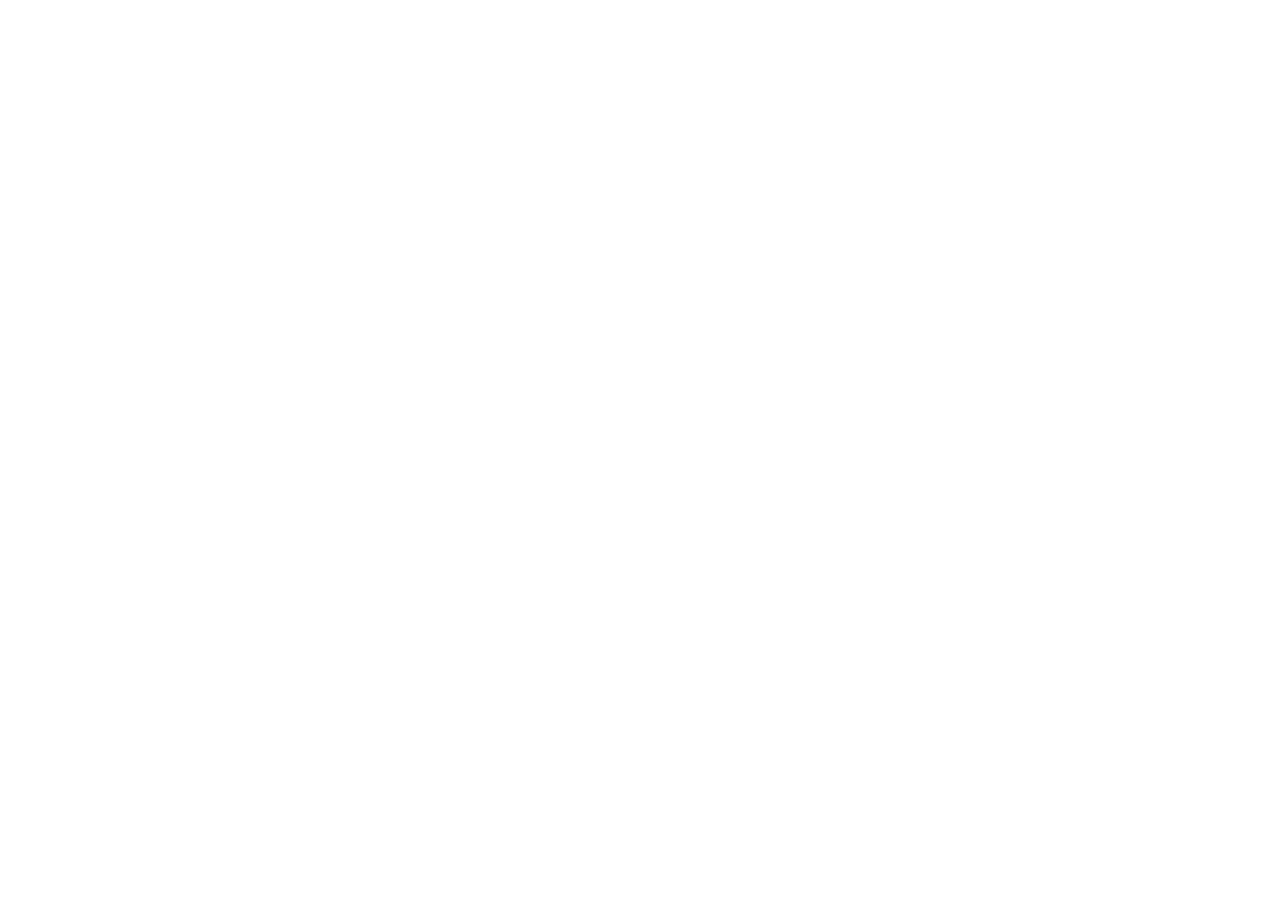
==== quote app/index.html @ adc172f1 "buat css n js balu" ====
<!DOCTYPE html>
<html lang="en">
<head>
    <meta charset="UTF-8">
    <meta name="viewport" content="width=device-width, initial-scale=1.0">
    <link rel="stylesheet" href="./style.css">
    <title>Quote</title>
</head>
<body>
    




    <script src="./app.js"></script>
</body>
</html>
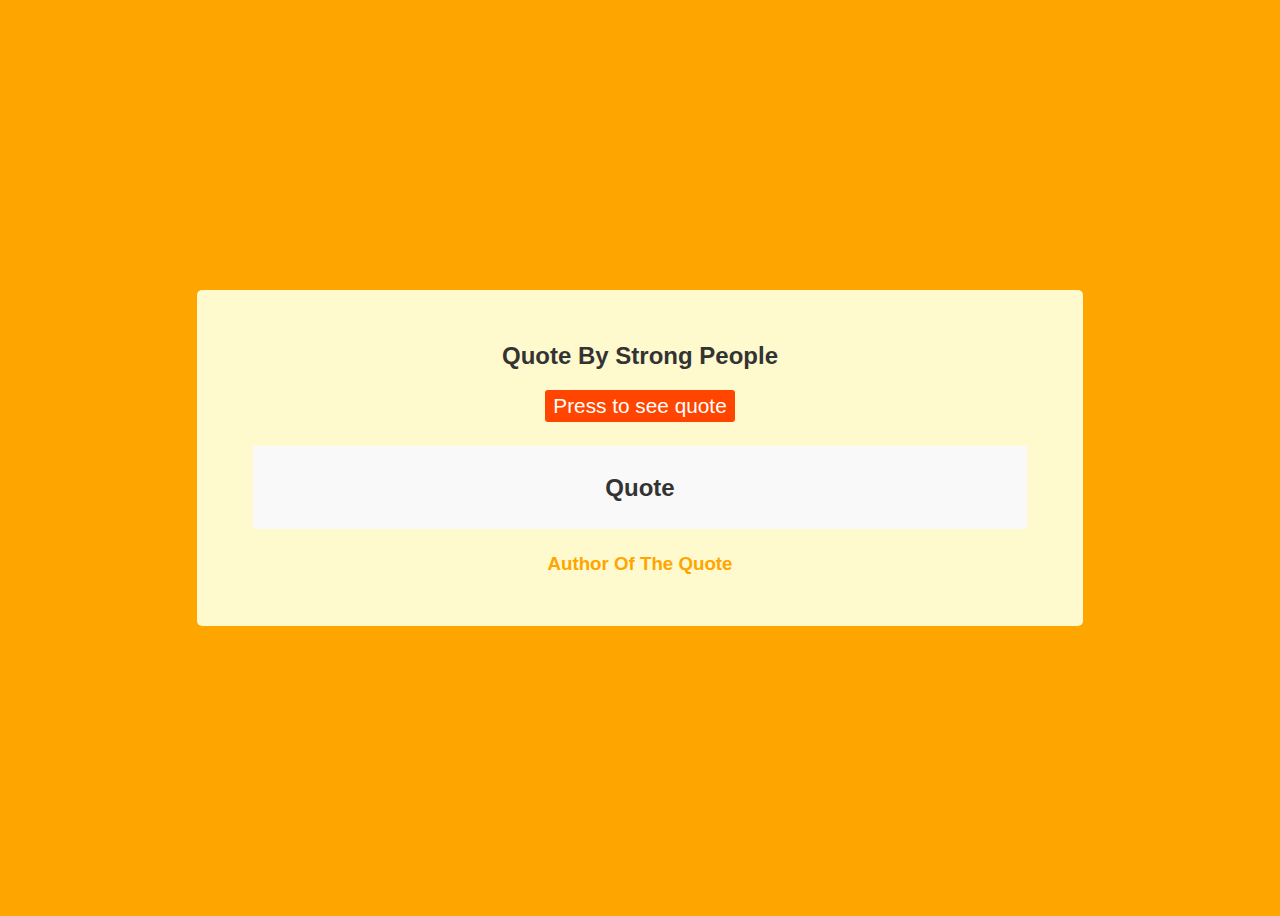
==== commit 3b11c2ab: "modif quote app all" ====
--- a/quote app/index.html
+++ b/quote app/index.html
@@ -7,7 +7,14 @@
     <title>Quote</title>
 </head>
 <body>
-    
+    <div class="container">
+        <h2>quote by strong people</h2>
+        <button type="button" id="quoteBtn">Press to see quote</button>
+        <blockquote>
+            <h2 id="quote">quote</h2>
+        </blockquote>
+        <h3 id="quoteAuthor">author of the quote</h3> 
+    </div>
 
 
 
--- a/quote app/style.css
+++ b/quote app/style.css
@@ -0,0 +1,43 @@
+body{
+    min-height: 100vh;
+    display: flex;
+    align-items: center;
+    justify-content: center;
+    background-color:	#FFA500;
+    color: #333333;
+    font-family: 'calibri', sans-serif;
+    font-weight: 400;
+    text-transform: capitalize;
+}
+
+.container{
+    text-align: center;
+    padding: 2rem;
+    border-radius: 5px;
+    background-color: 	lemonchiffon;
+    flex: 0 0 65%;
+}
+
+#quoteBtn{
+    border: none;
+    color: #fff;
+    background-color: #FF4500;
+    font-size: 1.3rem;
+    padding: 0.25rem 0.5rem;
+    border-radius: 3px;
+    cursor: pointer;
+}
+#quoteBtn:hover{
+    color: #FF7F50;
+}
+
+blockquote{
+    background: #f9f9f9;
+    border: left 9px solid #FF7F50;
+    margin: 1.5rem;
+    padding: 0.5rem;
+}
+
+#quoteAuthor{
+    color: #FFA500;
+}